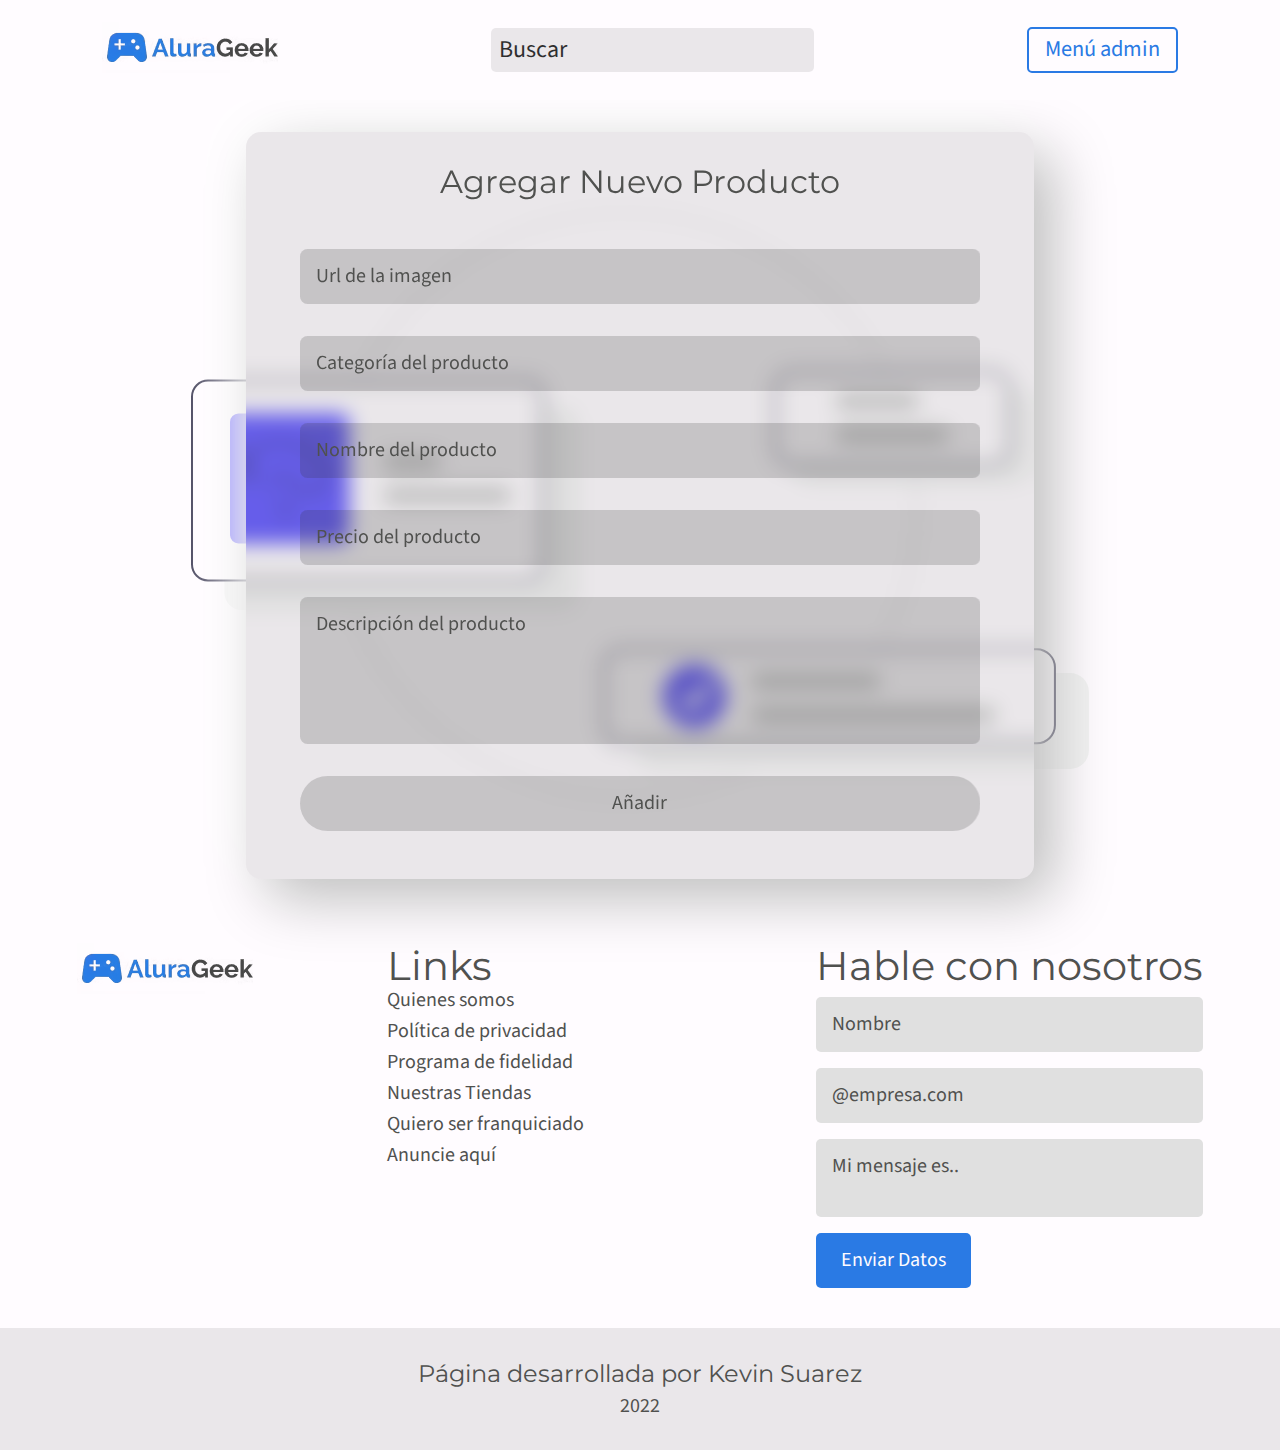
==== formulario-nuevo-producto/index.html @ fd9c4d5e "Add formulario agregar producto" ====
<!DOCTYPE html>
<html lang="es">

<head>
    <meta charset="UTF-8">
    <meta http-equiv="X-UA-Compatible" content="IE=edge">
    <meta name="viewport" content="width=device-width, initial-scale=1.0">
    <title>Alura Geek Store</title>
    <link rel="stylesheet" href="https://cdnjs.cloudflare.com/ajax/libs/font-awesome/6.2.0/css/all.min.css"
        integrity="sha512-xh6O/CkQoPOWDdYTDqeRdPCVd1SpvCA9XXcUnZS2FmJNp1coAFzvtCN9BmamE+4aHK8yyUHUSCcJHgXloTyT2A=="
        crossorigin="anonymous" referrerpolicy="no-referrer" />
    <link rel="stylesheet" href="../css/reset.css">
    <link rel="stylesheet" href="../css/normalize.css">
    <link rel="stylesheet" href="../css/root.css">
    <link rel="stylesheet" href="../css/nav__bar.css">
    <link rel="stylesheet" href="../css/footer.css">
    <link rel="stylesheet" href="../css/formulario__productos.css">
</head>

<body>
    <nav>
        <div class="barra__navegacion">
            <div class="logo">
                <a href="/"><img src="../recursos/logo/Alurageek__logo.avif" alt="Logo Alura Geek"></a>
            </div>

            <div class="espacioinput">
                <input type="text" placeholder="Buscar">
                <button type="submit" class="btn fa-solid fa-magnifying-glass"></button>
            </div>


            <div class="login">
                <a href="../login/" class="btn__login">
                    <p>Login</p>
                </a>
                <a href="../productos/" class="btn__admin">
                    <p>Menú admin</p>
                </a>
            </div>


            <div class="busqueda__movil">
                <button class="fa-solid fa-magnifying-glass"></button>
            </div>
        </div>
    </nav>

    <div class="separador">
    
    </div>

    <main>
        <div class="container">
            <div class="panel">
                <div class="header">

                        <div class="titulo">
                            <h2>Agregar nuevo producto</h2>
                        </div>

                </div>

                <div class="formulario__contenido">

                    <div class="formulario__contenido__imagenupload">
                        <div class="campo__imagen">

                        </div>
                    </div>

                    <form class="formulario" method="post">

                        <input type="url" name="product__img__url" placeholder="Url de la imagen" required>

                        <input type="text" name="product__categoria" placeholder="Categoría del producto" required>

                        <input type="text" name="product__nombre" placeholder="Nombre del producto" required>

                        <input type="number" name="product__precio" placeholder="Precio del producto" required>

                        <textarea name="product__descripcion" placeholder="Descripción del producto" cols="50" rows="5" minlength="10"
                            maxlength="500" spellcheck required></textarea>

                        <input type="submit" value="Añadir">

                    </form>
                </div>

            </div>
        </div>
    </main>






    <div class="container">
        <div class="footer">
    
    
            <div class="acordeon">
                <div class="logo">
                    <a href="../"><img src="../recursos/logo/Alurageek__logo.avif" alt="logo Alura Geek"></a>
                </div>
    
                <div class="info">
                    <div class="links">
                        <h2>Links</h2>
                        <p><a href="#">Quienes somos</a></p>
                        <p><a href="#">Política de privacidad</a></p>
                        <p><a href="#">Programa de fidelidad</a></p>
                        <p><a href="#">Nuestras Tiendas</a></p>
                        <p><a href="#">Quiero ser franquiciado</a></p>
                        <p><a href="#">Anuncie aquí</a></p>
                    </div>
                </div>
            </div>
    
    
            <div class="newsletter">
                <h2>Hable con nosotros</h2>
    
                <form>
                    <input type="text" id="nombre" name="nombre" placeholder="Nombre" required>
    
                    <input type="email" id="email" name="email" placeholder="@empresa.com" required>
    
                    <textarea id="mensaje" name="mensaje" placeholder="Mi mensaje es.."></textarea>
    
                    <input type="submit" value="Enviar Datos">
                </form>
            </div>
    
    
    
        </div>
    </div>
    
    <footer>
        <div class="container">
            <div class="derechos">
                <h2>Página desarrollada por Kevin Suarez</h2>
                <p><i class="fa-regular fa-copyright"></i> 2022</p>
            </div>
        </div>
    </footer>

</body>

</html>
---- css/root.css ----
@import url('https://fonts.googleapis.com/css2?family=Montserrat:wght@400;900&family=Source+Sans+Pro:wght@400;900&display=swap');

:root{
    --blanco : #FFFCFF;
    --gris : #50514F;
    --gris__opaco : hsla(0, 0%, 20%, 0.103);
    --azul: #2A7AE4;
    --azul__opaco: hsla(214, 78%, 53%, 0.767);
    --rojo: #F03A47;

    --montserrat: 'Montserrat', sans-serif;
    --sans__pro: 'Source Sans Pro', sans-serif;
}

/* width */
::-webkit-scrollbar {
  width: 10px;
}

/* Track */
::-webkit-scrollbar-track {
  box-shadow: inset 0 0 5px var(--gris);
}

/* Handle */
::-webkit-scrollbar-thumb {
  background: var(--azul__opaco);
    transition: .5s;
}

::-webkit-scrollbar-thumb:hover{
    background-color: var(--azul);
    transition: .5s ease-in-out;
}

html{
    scroll-behavior: smooth;
}

body{
    background-color: var(--blanco);
    font-family: var(--sans__pro);
    font-size: 1.25rem;
    color: var(--gris);
}

h1{
    font-family: var(--montserrat);
    font-size: 3.5rem;
}

h2{
    font-size: 2.5rem;
    font-family: var(--montserrat);
}

.container{
    padding: 2rem 6%;
}

.separador{
    width: 100%;
    height: 100px;
}



@media screen and (max-width: 768px) {
    h1{
    font-size: 2.5rem;
}

h2{
    font-size: 1.5rem;
}
}

@media screen and (max-width: 450px) {
    .container{
        padding: 1rem 4%;
    }

    h1{
        font-size: 2rem;
    }

    h2{
        font-size: 1.3rem;
    }
}
---- css/nav__bar.css ----
nav{
    background-color: var(--blanco);
    display: flex;
    flex-direction: row;
    position: fixed;
    top: 0; left: 0; right: 0;
    z-index: 999;
}

.barra__navegacion .logo{
    transition: .5s;
}

.barra__navegacion .logo:hover{
    transform: scale(1.12);
    transition: .5s ease-in-out;
}

.busqueda__movil{
    display: none;
}

.barra__navegacion{
    display: flex;
    height: 100px;
    width: 100%;
    padding: 0 8%;
    justify-content: space-between;
    align-items: center;
    margin: auto;
}

.barra__navegacion .logo{
    float: left;
}

.espacioinput{
    display: flex;
    width: 30%;
    background-color: var(--gris__opaco);
    justify-content: space-between;
    padding: .5rem;
    border-radius: 5px;
}

.barra__navegacion .login{
    width: fit-content;
    
}

.barra__navegacion .login p{
    border: solid 2.5px var(--azul);
    text-align: center;
    padding-top: .5rem; padding-bottom: .5rem;
    font-size: 1.4rem;
    color: var(--azul);
    transition: .5s;
    padding-left: 1rem; padding-right: 1rem;
    border-radius: 5px;
}

.barra__navegacion .login p:hover{
    background-color: var(--azul);
    color: var(--blanco);
    transition: all .5s linear;
    opacity: .8;
}

.barra__navegacion .login p:active{
    opacity: .6;
}

.espacioinput input[type="text"]{
    opacity: .8;
    width: 100%;
    color: black;
    font-size: 1.5rem;
}

.espacioinput button[type="submit"]{
    padding: 0 .5rem 0 .5rem;
    cursor: pointer;    
}

.espacioinput button[type="submit"]:hover{
    color: var(--azul);
    opacity: .8;
}

.login .btn__admin{
    display: none;
}


/*Tablet query*/

@media screen and (max-width:768px) {
    .barra__navegacion .logo img{
        width: 120px;
    }

    .espacioinput{
    width: 50%;
    padding: 1rem;
    border-radius: 45px;
}

    .barra__navegacion .login{
    width: 20%;
}


    .barra__navegacion .login p{
    padding-top: 1rem; padding-bottom: 1rem;
    font-size: 1.5rem;
    color: var(--azul);
    transition: .5s;
    }
    
}

@media screen and (max-width:450px) {
    .barra__navegacion .logo img{
        width: 120px;
    }

    .espacioinput{
    display: none;
}

    .barra__navegacion .login{
    width: 35%;
}


    .barra__navegacion .login p{
    padding-top: 1rem; padding-bottom: 1rem;
    font-size: 1.2rem;
    color: var(--azul);
    transition: .5s;
    }

    .busqueda__movil{
        display: block;
    }

    
}
---- css/footer.css ----
.footer{
    width: 100%;
    display: flex;
    flex-direction: row;
    justify-content: space-between;
    margin: auto;
}

.footer .info p{
    margin-bottom: .5rem;
}


.footer .acordeon{
    margin-left: 0; margin-right: auto;
    display: flex;
    width: 45%;
    justify-content: space-between;
    float: left;
}

.footer .newsletter form{
    display: flex;
    flex-direction: column;
}

.footer .newsletter form input[type="text"]{
    padding: 1rem;
    border-radius: 5px;
    color: var(--gris);
    margin: .5rem 0;
    border-radius: 5px;
background: #e0e0e0;

}

.footer .newsletter form input[type="email"]{
    padding: 1rem;
    border-radius: 5px;
    color: var(--gris);
    margin: .5rem 0;
    border-radius: 5px;
background: #e0e0e0;

}

.footer .newsletter form textarea{
    padding: 1rem;
    border-radius: 5px;
    color: var(--gris);
    margin: .5rem 0;

    border-radius: 5px;
background: #e0e0e0;

}

.footer .newsletter form input[type="submit"]{
    padding: 1rem;
    border-radius: 5px;
    color: var(--blanco);
    width: 40%;
    text-align: center;
    cursor: pointer;
    margin: .5rem 0;
    border-radius: 5px;
background: var(--azul);


}

footer{
    display: block;
    background-color: var(--gris__opaco);
    
}

footer h2{
    text-align: center;
    font-size: 1.5rem;
    margin-bottom: .5rem;
}

footer p{
    text-align: center;
}


@media screen and (max-width:768px) {
    .footer .info {
        display: flex;
        flex-direction: column;
    }

    .footer .acordeon{
    display: flex;
    flex-direction: column;
    width: 60%;
    justify-content: flex-start;
    margin-top: 0;
}
    
}

@media screen and (max-width:500px) {


    .footer .links{
        width: 100%;
    }

    .footer{
        display: flex;
        flex-direction: column;
    }

    .footer .logo{
        padding-bottom: 1rem;
    }

    .footer .links{
        padding-bottom: 1rem;
        margin-left: 2rem; margin-right: auto;
    }

    .footer .links h2{
        font-weight: bold;
        padding-bottom: .5rem;
    }

    .footer .newsletter form input[type="submit"]{
    width: 100%;
}

    
}
---- css/formulario__productos.css ----
.login .btn__admin{
    display: flex;
}

.login .btn__login{
    display: none;
}

main .container{
    display: flex;
    flex-direction: column;
    width: 100%;
    height: auto;
    background: url(../recursos/banner/banner__formulario__productos.svg) no-repeat;
    background-position: center;
}

.container .panel{
    width: 70%;
    display: flex;
    margin: auto;
    padding: 2rem 1rem;
    flex-direction: column;
    justify-content: center;
    align-items: center;
    background-color: var(--gris__opaco);
    backdrop-filter: blur(10px);
    border-radius: 15px;
    box-shadow:  20px 20px 60px #bebebe,
    -20px -20px 60px #ffffff;
}


.container .panel .header .titulo h2{
    font-size: 2rem;
    text-transform: capitalize;
    margin-bottom: 2rem;
}

.formulario__contenido{
    display: flex;
    width: 100%;
    flex-direction: column;
}

.formulario__contenido .formulario{
    display: flex;
    flex-direction: column;
    width: 90%;
    margin: auto;
}

.formulario__contenido .formulario input{
    background-color: var(--gris__opaco);
    margin: 1rem 0;
    padding: 1rem;
    border-radius: 7.5px;
    backdrop-filter: blur(15px);
}

.formulario__contenido .formulario textarea{
    background-color: var(--gris__opaco);
    margin: 1rem 0;
    padding: 1rem;
    border-radius: 7.5px;
    backdrop-filter: blur(15px);
}

.formulario__contenido .formulario input[type="submit"]{
    background-color: var(--gris__opaco);
    margin: 1rem 0;
    padding: 1rem;
    border-radius: 45px;
    backdrop-filter: blur(15px);
    text-align: center;
    cursor: pointer;
    transition: .5s ease-in-out;
}

.formulario__contenido .formulario input[type="submit"]:hover{
    background-color: var(--gris);
    transition: .5s ease-in-out;
    color: var(--blanco);
}

@media screen and (max-width:800px) {
    .container .panel{
    width: 80%;
    padding: 2rem 1rem;
}

.barra__navegacion .login p{
    font-size: 1.2rem;
    padding: .5rem;
}

.container .panel{
    width: 100%;
    padding: 2rem 1rem;
}
}
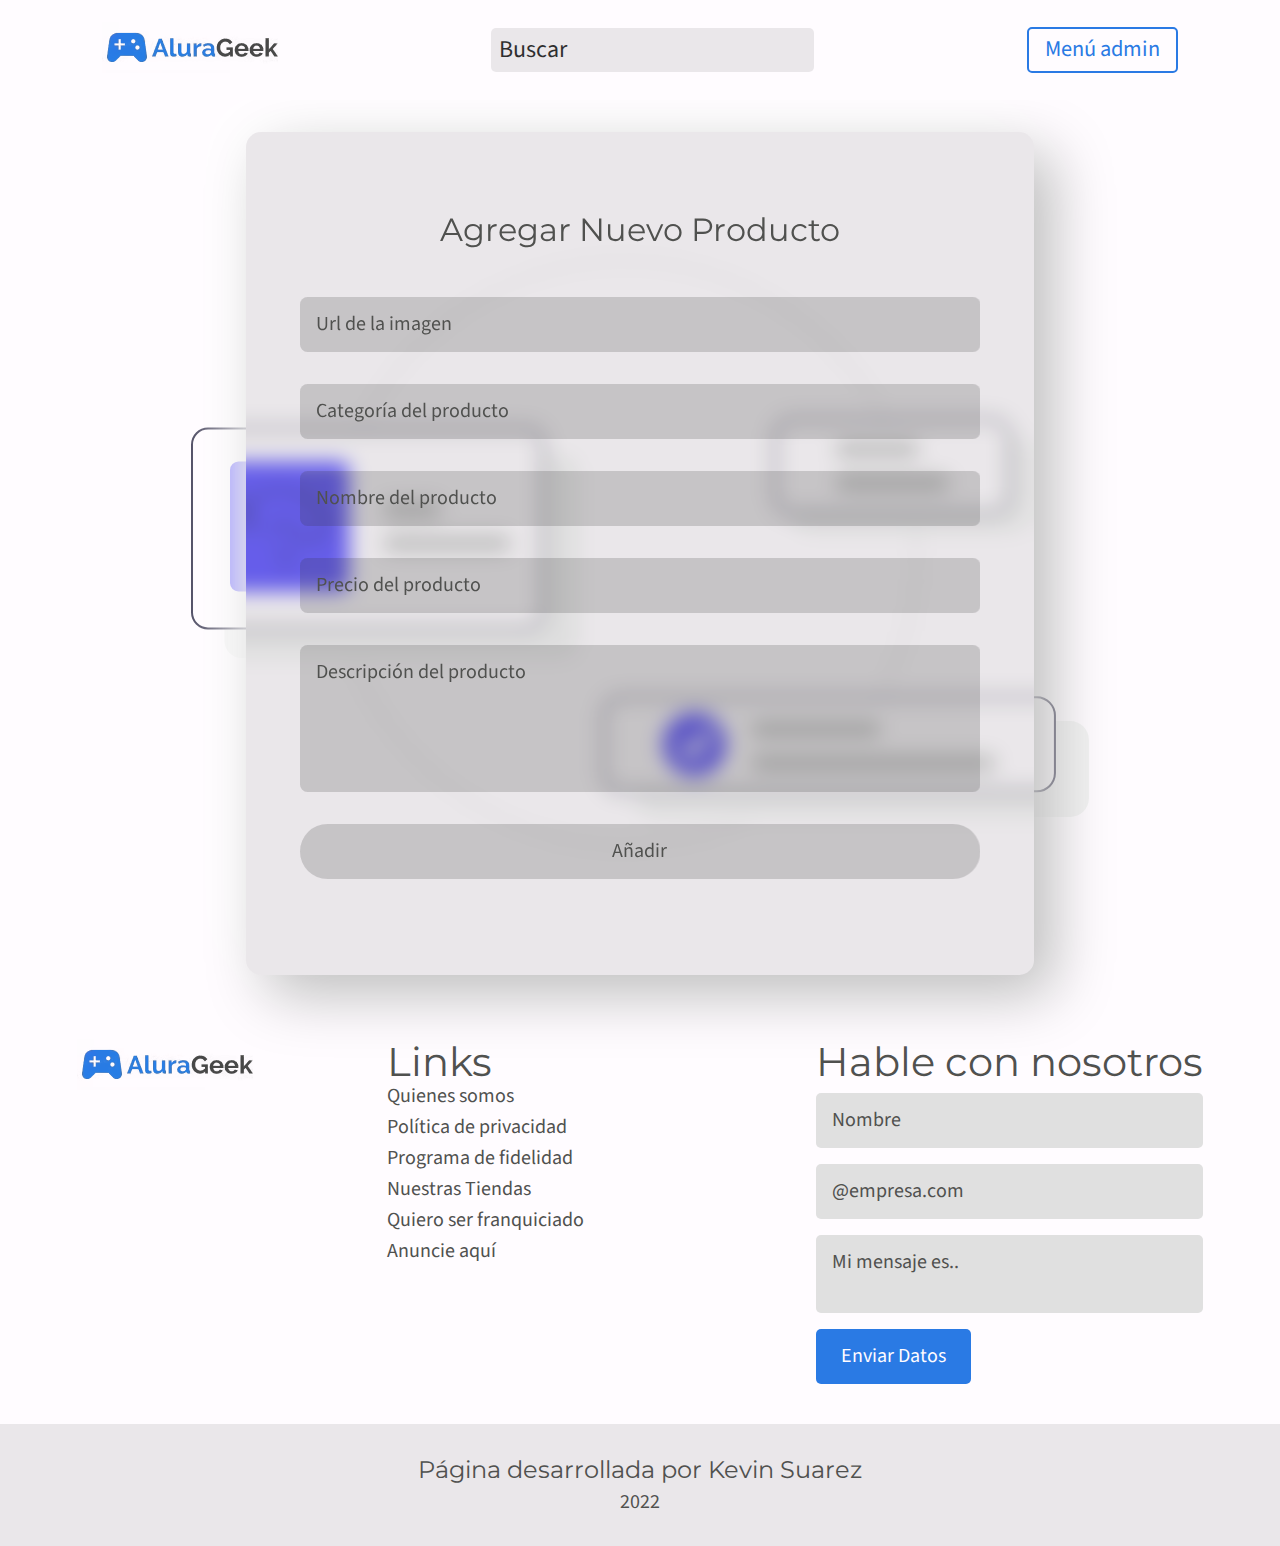
==== commit 745d7496: "error link raro" ====
--- a/formulario-nuevo-producto/index.html
+++ b/formulario-nuevo-producto/index.html
@@ -1,152 +1,152 @@
-<!DOCTYPE html>
-<html lang="es">
-
-<head>
-    <meta charset="UTF-8">
-    <meta http-equiv="X-UA-Compatible" content="IE=edge">
-    <meta name="viewport" content="width=device-width, initial-scale=1.0">
-    <title>Alura Geek Store</title>
-    <link rel="stylesheet" href="https://cdnjs.cloudflare.com/ajax/libs/font-awesome/6.2.0/css/all.min.css"
-        integrity="sha512-xh6O/CkQoPOWDdYTDqeRdPCVd1SpvCA9XXcUnZS2FmJNp1coAFzvtCN9BmamE+4aHK8yyUHUSCcJHgXloTyT2A=="
-        crossorigin="anonymous" referrerpolicy="no-referrer" />
-    <link rel="stylesheet" href="../css/reset.css">
-    <link rel="stylesheet" href="../css/normalize.css">
-    <link rel="stylesheet" href="../css/root.css">
-    <link rel="stylesheet" href="../css/nav__bar.css">
-    <link rel="stylesheet" href="../css/footer.css">
-    <link rel="stylesheet" href="../css/formulario__productos.css">
-</head>
-
-<body>
-    <nav>
-        <div class="barra__navegacion">
-            <div class="logo">
-                <a href="/"><img src="../recursos/logo/Alurageek__logo.avif" alt="Logo Alura Geek"></a>
-            </div>
-
-            <div class="espacioinput">
-                <input type="text" placeholder="Buscar">
-                <button type="submit" class="btn fa-solid fa-magnifying-glass"></button>
-            </div>
-
-
-            <div class="login">
-                <a href="../login/" class="btn__login">
-                    <p>Login</p>
-                </a>
-                <a href="../productos/" class="btn__admin">
-                    <p>Menú admin</p>
-                </a>
-            </div>
-
-
-            <div class="busqueda__movil">
-                <button class="fa-solid fa-magnifying-glass"></button>
-            </div>
-        </div>
-    </nav>
-
-    <div class="separador">
-    
-    </div>
-
-    <main>
-        <div class="container">
-            <div class="panel">
-                <div class="header">
-
-                        <div class="titulo">
-                            <h2>Agregar nuevo producto</h2>
-                        </div>
-
-                </div>
-
-                <div class="formulario__contenido">
-
-                    <div class="formulario__contenido__imagenupload">
-                        <div class="campo__imagen">
-
-                        </div>
-                    </div>
-
-                    <form class="formulario" method="post">
-
-                        <input type="url" name="product__img__url" placeholder="Url de la imagen" required>
-
-                        <input type="text" name="product__categoria" placeholder="Categoría del producto" required>
-
-                        <input type="text" name="product__nombre" placeholder="Nombre del producto" required>
-
-                        <input type="number" name="product__precio" placeholder="Precio del producto" required>
-
-                        <textarea name="product__descripcion" placeholder="Descripción del producto" cols="50" rows="5" minlength="10"
-                            maxlength="500" spellcheck required></textarea>
-
-                        <input type="submit" value="Añadir">
-
-                    </form>
-                </div>
-
-            </div>
-        </div>
-    </main>
-
-
-
-
-
-
-    <div class="container">
-        <div class="footer">
-    
-    
-            <div class="acordeon">
-                <div class="logo">
-                    <a href="../"><img src="../recursos/logo/Alurageek__logo.avif" alt="logo Alura Geek"></a>
-                </div>
-    
-                <div class="info">
-                    <div class="links">
-                        <h2>Links</h2>
-                        <p><a href="#">Quienes somos</a></p>
-                        <p><a href="#">Política de privacidad</a></p>
-                        <p><a href="#">Programa de fidelidad</a></p>
-                        <p><a href="#">Nuestras Tiendas</a></p>
-                        <p><a href="#">Quiero ser franquiciado</a></p>
-                        <p><a href="#">Anuncie aquí</a></p>
-                    </div>
-                </div>
-            </div>
-    
-    
-            <div class="newsletter">
-                <h2>Hable con nosotros</h2>
-    
-                <form>
-                    <input type="text" id="nombre" name="nombre" placeholder="Nombre" required>
-    
-                    <input type="email" id="email" name="email" placeholder="@empresa.com" required>
-    
-                    <textarea id="mensaje" name="mensaje" placeholder="Mi mensaje es.."></textarea>
-    
-                    <input type="submit" value="Enviar Datos">
-                </form>
-            </div>
-    
-    
-    
-        </div>
-    </div>
-    
-    <footer>
-        <div class="container">
-            <div class="derechos">
-                <h2>Página desarrollada por Kevin Suarez</h2>
-                <p><i class="fa-regular fa-copyright"></i> 2022</p>
-            </div>
-        </div>
-    </footer>
-
-</body>
-
+<!DOCTYPE html>
+<html lang="es">
+
+<head>
+    <meta charset="UTF-8">
+    <meta http-equiv="X-UA-Compatible" content="IE=edge">
+    <meta name="viewport" content="width=device-width, initial-scale=1.0">
+    <title>Alura Geek Store</title>
+    <link rel="stylesheet" href="https://cdnjs.cloudflare.com/ajax/libs/font-awesome/6.2.0/css/all.min.css"
+        integrity="sha512-xh6O/CkQoPOWDdYTDqeRdPCVd1SpvCA9XXcUnZS2FmJNp1coAFzvtCN9BmamE+4aHK8yyUHUSCcJHgXloTyT2A=="
+        crossorigin="anonymous" referrerpolicy="no-referrer" />
+    <link rel="stylesheet" href="../css/reset.css">
+    <link rel="stylesheet" href="../css/normalize.css">
+    <link rel="stylesheet" href="../css/root.css">
+    <link rel="stylesheet" href="../css/nav__bar.css">
+    <link rel="stylesheet" href="../css/footer.css">
+    <link rel="stylesheet" href="../css/formulario__productos.css">
+</head>
+
+<body>
+    <nav>
+        <div class="barra__navegacion">
+            <div class="logo">
+                <a href="/"><img src="../recursos/logo/Alurageek__logo.avif" alt="Logo Alura Geek"></a>
+            </div>
+
+            <div class="espacioinput">
+                <input type="text" placeholder="Buscar">
+                <button type="submit" class="btn fa-solid fa-magnifying-glass"></button>
+            </div>
+
+
+            <div class="login">
+                <a href="../login/" class="btn__login">
+                    <p>Login</p>
+                </a>
+                <a href="../productos/" class="btn__admin">
+                    <p>Menú admin</p>
+                </a>
+            </div>
+
+
+            <div class="busqueda__movil">
+                <button class="fa-solid fa-magnifying-glass"></button>
+            </div>
+        </div>
+    </nav>
+
+    <div class="separador">
+    
+    </div>
+
+    <main>
+        <div class="container">
+            <div class="panel">
+                <div class="header">
+
+                        <div class="titulo">
+                            <h2>Agregar nuevo producto</h2>
+                        </div>
+
+                </div>
+
+                <div class="formulario__contenido">
+
+                    <div class="formulario__contenido__imagenupload">
+                        <div class="campo__imagen">
+
+                        </div>
+                    </div>
+
+                    <form class="formulario" method="post">
+
+                        <input type="url" name="product__img__url" placeholder="Url de la imagen" required>
+
+                        <input type="text" name="product__categoria" placeholder="Categoría del producto" required>
+
+                        <input type="text" name="product__nombre" placeholder="Nombre del producto" required>
+
+                        <input type="number" name="product__precio" placeholder="Precio del producto" required>
+
+                        <textarea name="product__descripcion" placeholder="Descripción del producto" cols="50" rows="5" minlength="10"
+                            maxlength="500" spellcheck required></textarea>
+
+                        <input type="submit" value="Añadir">
+
+                    </form>
+                </div>
+
+            </div>
+        </div>
+    </main>
+
+
+
+
+
+
+    <div class="container">
+        <div class="footer">
+    
+    
+            <div class="acordeon">
+                <div class="logo">
+                    <a href="../"><img src="../recursos/logo/Alurageek__logo.avif" alt="logo Alura Geek"></a>
+                </div>
+    
+                <div class="info">
+                    <div class="links">
+                        <h2>Links</h2>
+                        <p><a href="#">Quienes somos</a></p>
+                        <p><a href="#">Política de privacidad</a></p>
+                        <p><a href="#">Programa de fidelidad</a></p>
+                        <p><a href="#">Nuestras Tiendas</a></p>
+                        <p><a href="#">Quiero ser franquiciado</a></p>
+                        <p><a href="#">Anuncie aquí</a></p>
+                    </div>
+                </div>
+            </div>
+    
+    
+            <div class="newsletter">
+                <h2>Hable con nosotros</h2>
+    
+                <form>
+                    <input type="text" id="nombre" name="nombre" placeholder="Nombre" required>
+    
+                    <input type="email" id="email" name="email" placeholder="@empresa.com" required>
+    
+                    <textarea id="mensaje" name="mensaje" placeholder="Mi mensaje es.."></textarea>
+    
+                    <input type="submit" value="Enviar Datos">
+                </form>
+            </div>
+    
+    
+    
+        </div>
+    </div>
+    
+    <footer>
+        <div class="container">
+            <div class="derechos">
+                <h2>Página desarrollada por Kevin Suarez</h2>
+                <p><i class="fa-regular fa-copyright"></i> 2022</p>
+            </div>
+        </div>
+    </footer>
+
+</body>
+
 </html>--- a/css/root.css
+++ b/css/root.css
@@ -1,90 +1,90 @@
-@import url('https://fonts.googleapis.com/css2?family=Montserrat:wght@400;900&family=Source+Sans+Pro:wght@400;900&display=swap');
-
-:root{
-    --blanco : #FFFCFF;
-    --gris : #50514F;
-    --gris__opaco : hsla(0, 0%, 20%, 0.103);
-    --azul: #2A7AE4;
-    --azul__opaco: hsla(214, 78%, 53%, 0.767);
-    --rojo: #F03A47;
-
-    --montserrat: 'Montserrat', sans-serif;
-    --sans__pro: 'Source Sans Pro', sans-serif;
-}
-
-/* width */
-::-webkit-scrollbar {
-  width: 10px;
-}
-
-/* Track */
-::-webkit-scrollbar-track {
-  box-shadow: inset 0 0 5px var(--gris);
-}
-
-/* Handle */
-::-webkit-scrollbar-thumb {
-  background: var(--azul__opaco);
-    transition: .5s;
-}
-
-::-webkit-scrollbar-thumb:hover{
-    background-color: var(--azul);
-    transition: .5s ease-in-out;
-}
-
-html{
-    scroll-behavior: smooth;
-}
-
-body{
-    background-color: var(--blanco);
-    font-family: var(--sans__pro);
-    font-size: 1.25rem;
-    color: var(--gris);
-}
-
-h1{
-    font-family: var(--montserrat);
-    font-size: 3.5rem;
-}
-
-h2{
-    font-size: 2.5rem;
-    font-family: var(--montserrat);
-}
-
-.container{
-    padding: 2rem 6%;
-}
-
-.separador{
-    width: 100%;
-    height: 100px;
-}
-
-
-
-@media screen and (max-width: 768px) {
-    h1{
-    font-size: 2.5rem;
-}
-
-h2{
-    font-size: 1.5rem;
-}
-}
-
-@media screen and (max-width: 450px) {
-    .container{
-        padding: 1rem 4%;
-    }
-
-    h1{
-        font-size: 2rem;
-    }
-
-    h2{
-        font-size: 1.3rem;
-    }
+@import url('https://fonts.googleapis.com/css2?family=Montserrat:wght@400;900&family=Source+Sans+Pro:wght@400;900&display=swap');
+
+:root{
+    --blanco : #FFFCFF;
+    --gris : #50514F;
+    --gris__opaco : hsla(0, 0%, 20%, 0.103);
+    --azul: #2A7AE4;
+    --azul__opaco: hsla(214, 78%, 53%, 0.767);
+    --rojo: #F03A47;
+
+    --montserrat: 'Montserrat', sans-serif;
+    --sans__pro: 'Source Sans Pro', sans-serif;
+}
+
+/* width */
+::-webkit-scrollbar {
+  width: 10px;
+}
+
+/* Track */
+::-webkit-scrollbar-track {
+  box-shadow: inset 0 0 5px var(--gris);
+}
+
+/* Handle */
+::-webkit-scrollbar-thumb {
+  background: var(--azul__opaco);
+    transition: .5s;
+}
+
+::-webkit-scrollbar-thumb:hover{
+    background-color: var(--azul);
+    transition: .5s ease-in-out;
+}
+
+html{
+    scroll-behavior: smooth;
+}
+
+body{
+    background-color: var(--blanco);
+    font-family: var(--sans__pro);
+    font-size: 1.25rem;
+    color: var(--gris);
+}
+
+h1{
+    font-family: var(--montserrat);
+    font-size: 3.5rem;
+}
+
+h2{
+    font-size: 2.5rem;
+    font-family: var(--montserrat);
+}
+
+.container{
+    padding: 2rem 6%;
+}
+
+.separador{
+    width: 100%;
+    height: 100px;
+}
+
+
+
+@media screen and (max-width: 768px) {
+    h1{
+    font-size: 2.5rem;
+}
+
+h2{
+    font-size: 1.5rem;
+}
+}
+
+@media screen and (max-width: 450px) {
+    .container{
+        padding: 1rem 4%;
+    }
+
+    h1{
+        font-size: 2rem;
+    }
+
+    h2{
+        font-size: 1.3rem;
+    }
 }--- a/css/nav__bar.css
+++ b/css/nav__bar.css
@@ -1,148 +1,148 @@
-nav{
-    background-color: var(--blanco);
-    display: flex;
-    flex-direction: row;
-    position: fixed;
-    top: 0; left: 0; right: 0;
-    z-index: 999;
-}
-
-.barra__navegacion .logo{
-    transition: .5s;
-}
-
-.barra__navegacion .logo:hover{
-    transform: scale(1.12);
-    transition: .5s ease-in-out;
-}
-
-.busqueda__movil{
-    display: none;
-}
-
-.barra__navegacion{
-    display: flex;
-    height: 100px;
-    width: 100%;
-    padding: 0 8%;
-    justify-content: space-between;
-    align-items: center;
-    margin: auto;
-}
-
-.barra__navegacion .logo{
-    float: left;
-}
-
-.espacioinput{
-    display: flex;
-    width: 30%;
-    background-color: var(--gris__opaco);
-    justify-content: space-between;
-    padding: .5rem;
-    border-radius: 5px;
-}
-
-.barra__navegacion .login{
-    width: fit-content;
-    
-}
-
-.barra__navegacion .login p{
-    border: solid 2.5px var(--azul);
-    text-align: center;
-    padding-top: .5rem; padding-bottom: .5rem;
-    font-size: 1.4rem;
-    color: var(--azul);
-    transition: .5s;
-    padding-left: 1rem; padding-right: 1rem;
-    border-radius: 5px;
-}
-
-.barra__navegacion .login p:hover{
-    background-color: var(--azul);
-    color: var(--blanco);
-    transition: all .5s linear;
-    opacity: .8;
-}
-
-.barra__navegacion .login p:active{
-    opacity: .6;
-}
-
-.espacioinput input[type="text"]{
-    opacity: .8;
-    width: 100%;
-    color: black;
-    font-size: 1.5rem;
-}
-
-.espacioinput button[type="submit"]{
-    padding: 0 .5rem 0 .5rem;
-    cursor: pointer;    
-}
-
-.espacioinput button[type="submit"]:hover{
-    color: var(--azul);
-    opacity: .8;
-}
-
-.login .btn__admin{
-    display: none;
-}
-
-
-/*Tablet query*/
-
-@media screen and (max-width:768px) {
-    .barra__navegacion .logo img{
-        width: 120px;
-    }
-
-    .espacioinput{
-    width: 50%;
-    padding: 1rem;
-    border-radius: 45px;
-}
-
-    .barra__navegacion .login{
-    width: 20%;
-}
-
-
-    .barra__navegacion .login p{
-    padding-top: 1rem; padding-bottom: 1rem;
-    font-size: 1.5rem;
-    color: var(--azul);
-    transition: .5s;
-    }
-    
-}
-
-@media screen and (max-width:450px) {
-    .barra__navegacion .logo img{
-        width: 120px;
-    }
-
-    .espacioinput{
-    display: none;
-}
-
-    .barra__navegacion .login{
-    width: 35%;
-}
-
-
-    .barra__navegacion .login p{
-    padding-top: 1rem; padding-bottom: 1rem;
-    font-size: 1.2rem;
-    color: var(--azul);
-    transition: .5s;
-    }
-
-    .busqueda__movil{
-        display: block;
-    }
-
-    
+nav{
+    background-color: var(--blanco);
+    display: flex;
+    flex-direction: row;
+    position: fixed;
+    top: 0; left: 0; right: 0;
+    z-index: 999;
+}
+
+.barra__navegacion .logo{
+    transition: .5s;
+}
+
+.barra__navegacion .logo:hover{
+    transform: scale(1.12);
+    transition: .5s ease-in-out;
+}
+
+.busqueda__movil{
+    display: none;
+}
+
+.barra__navegacion{
+    display: flex;
+    height: 100px;
+    width: 100%;
+    padding: 0 8%;
+    justify-content: space-between;
+    align-items: center;
+    margin: auto;
+}
+
+.barra__navegacion .logo{
+    float: left;
+}
+
+.espacioinput{
+    display: flex;
+    width: 30%;
+    background-color: var(--gris__opaco);
+    justify-content: space-between;
+    padding: .5rem;
+    border-radius: 5px;
+}
+
+.barra__navegacion .login{
+    width: fit-content;
+    
+}
+
+.barra__navegacion .login p{
+    border: solid 2.5px var(--azul);
+    text-align: center;
+    padding-top: .5rem; padding-bottom: .5rem;
+    font-size: 1.4rem;
+    color: var(--azul);
+    transition: .5s;
+    padding-left: 1rem; padding-right: 1rem;
+    border-radius: 5px;
+}
+
+.barra__navegacion .login p:hover{
+    background-color: var(--azul);
+    color: var(--blanco);
+    transition: all .5s linear;
+    opacity: .8;
+}
+
+.barra__navegacion .login p:active{
+    opacity: .6;
+}
+
+.espacioinput input[type="text"]{
+    opacity: .8;
+    width: 100%;
+    color: black;
+    font-size: 1.5rem;
+}
+
+.espacioinput button[type="submit"]{
+    padding: 0 .5rem 0 .5rem;
+    cursor: pointer;    
+}
+
+.espacioinput button[type="submit"]:hover{
+    color: var(--azul);
+    opacity: .8;
+}
+
+.login .btn__admin{
+    display: none;
+}
+
+
+/*Tablet query*/
+
+@media screen and (max-width:768px) {
+    .barra__navegacion .logo img{
+        width: 120px;
+    }
+
+    .espacioinput{
+    width: 50%;
+    padding: 1rem;
+    border-radius: 45px;
+}
+
+    .barra__navegacion .login{
+    width: 20%;
+}
+
+
+    .barra__navegacion .login p{
+    padding-top: 1rem; padding-bottom: 1rem;
+    font-size: 1.5rem;
+    color: var(--azul);
+    transition: .5s;
+    }
+    
+}
+
+@media screen and (max-width:450px) {
+    .barra__navegacion .logo img{
+        width: 120px;
+    }
+
+    .espacioinput{
+    display: none;
+}
+
+    .barra__navegacion .login{
+    width: 35%;
+}
+
+
+    .barra__navegacion .login p{
+    padding-top: 1rem; padding-bottom: 1rem;
+    font-size: 1.2rem;
+    color: var(--azul);
+    transition: .5s;
+    }
+
+    .busqueda__movil{
+        display: block;
+    }
+
+    
 }--- a/css/footer.css
+++ b/css/footer.css
@@ -1,136 +1,136 @@
-.footer{
-    width: 100%;
-    display: flex;
-    flex-direction: row;
-    justify-content: space-between;
-    margin: auto;
-}
-
-.footer .info p{
-    margin-bottom: .5rem;
-}
-
-
-.footer .acordeon{
-    margin-left: 0; margin-right: auto;
-    display: flex;
-    width: 45%;
-    justify-content: space-between;
-    float: left;
-}
-
-.footer .newsletter form{
-    display: flex;
-    flex-direction: column;
-}
-
-.footer .newsletter form input[type="text"]{
-    padding: 1rem;
-    border-radius: 5px;
-    color: var(--gris);
-    margin: .5rem 0;
-    border-radius: 5px;
-background: #e0e0e0;
-
-}
-
-.footer .newsletter form input[type="email"]{
-    padding: 1rem;
-    border-radius: 5px;
-    color: var(--gris);
-    margin: .5rem 0;
-    border-radius: 5px;
-background: #e0e0e0;
-
-}
-
-.footer .newsletter form textarea{
-    padding: 1rem;
-    border-radius: 5px;
-    color: var(--gris);
-    margin: .5rem 0;
-
-    border-radius: 5px;
-background: #e0e0e0;
-
-}
-
-.footer .newsletter form input[type="submit"]{
-    padding: 1rem;
-    border-radius: 5px;
-    color: var(--blanco);
-    width: 40%;
-    text-align: center;
-    cursor: pointer;
-    margin: .5rem 0;
-    border-radius: 5px;
-background: var(--azul);
-
-
-}
-
-footer{
-    display: block;
-    background-color: var(--gris__opaco);
-    
-}
-
-footer h2{
-    text-align: center;
-    font-size: 1.5rem;
-    margin-bottom: .5rem;
-}
-
-footer p{
-    text-align: center;
-}
-
-
-@media screen and (max-width:768px) {
-    .footer .info {
-        display: flex;
-        flex-direction: column;
-    }
-
-    .footer .acordeon{
-    display: flex;
-    flex-direction: column;
-    width: 60%;
-    justify-content: flex-start;
-    margin-top: 0;
-}
-    
-}
-
-@media screen and (max-width:500px) {
-
-
-    .footer .links{
-        width: 100%;
-    }
-
-    .footer{
-        display: flex;
-        flex-direction: column;
-    }
-
-    .footer .logo{
-        padding-bottom: 1rem;
-    }
-
-    .footer .links{
-        padding-bottom: 1rem;
-        margin-left: 2rem; margin-right: auto;
-    }
-
-    .footer .links h2{
-        font-weight: bold;
-        padding-bottom: .5rem;
-    }
-
-    .footer .newsletter form input[type="submit"]{
-    width: 100%;
-}
-
-    
-}
+.footer{
+    width: 100%;
+    display: flex;
+    flex-direction: row;
+    justify-content: space-between;
+    margin: auto;
+}
+
+.footer .info p{
+    margin-bottom: .5rem;
+}
+
+
+.footer .acordeon{
+    margin-left: 0; margin-right: auto;
+    display: flex;
+    width: 45%;
+    justify-content: space-between;
+    float: left;
+}
+
+.footer .newsletter form{
+    display: flex;
+    flex-direction: column;
+}
+
+.footer .newsletter form input[type="text"]{
+    padding: 1rem;
+    border-radius: 5px;
+    color: var(--gris);
+    margin: .5rem 0;
+    border-radius: 5px;
+background: #e0e0e0;
+
+}
+
+.footer .newsletter form input[type="email"]{
+    padding: 1rem;
+    border-radius: 5px;
+    color: var(--gris);
+    margin: .5rem 0;
+    border-radius: 5px;
+background: #e0e0e0;
+
+}
+
+.footer .newsletter form textarea{
+    padding: 1rem;
+    border-radius: 5px;
+    color: var(--gris);
+    margin: .5rem 0;
+
+    border-radius: 5px;
+background: #e0e0e0;
+
+}
+
+.footer .newsletter form input[type="submit"]{
+    padding: 1rem;
+    border-radius: 5px;
+    color: var(--blanco);
+    width: 40%;
+    text-align: center;
+    cursor: pointer;
+    margin: .5rem 0;
+    border-radius: 5px;
+background: var(--azul);
+
+
+}
+
+footer{
+    display: block;
+    background-color: var(--gris__opaco);
+    
+}
+
+footer h2{
+    text-align: center;
+    font-size: 1.5rem;
+    margin-bottom: .5rem;
+}
+
+footer p{
+    text-align: center;
+}
+
+
+@media screen and (max-width:768px) {
+    .footer .info {
+        display: flex;
+        flex-direction: column;
+    }
+
+    .footer .acordeon{
+    display: flex;
+    flex-direction: column;
+    width: 60%;
+    justify-content: flex-start;
+    margin-top: 0;
+}
+    
+}
+
+@media screen and (max-width:500px) {
+
+
+    .footer .links{
+        width: 100%;
+    }
+
+    .footer{
+        display: flex;
+        flex-direction: column;
+    }
+
+    .footer .logo{
+        padding-bottom: 1rem;
+    }
+
+    .footer .links{
+        padding-bottom: 1rem;
+        margin-left: 2rem; margin-right: auto;
+    }
+
+    .footer .links h2{
+        font-weight: bold;
+        padding-bottom: .5rem;
+    }
+
+    .footer .newsletter form input[type="submit"]{
+    width: 100%;
+}
+
+    
+}
--- a/css/formulario__productos.css
+++ b/css/formulario__productos.css
@@ -1,101 +1,101 @@
-.login .btn__admin{
-    display: flex;
-}
-
-.login .btn__login{
-    display: none;
-}
-
-main .container{
-    display: flex;
-    flex-direction: column;
-    width: 100%;
-    height: auto;
-    background: url(../recursos/banner/banner__formulario__productos.svg) no-repeat;
-    background-position: center;
-}
-
-.container .panel{
-    width: 70%;
-    display: flex;
-    margin: auto;
-    padding: 2rem 1rem;
-    flex-direction: column;
-    justify-content: center;
-    align-items: center;
-    background-color: var(--gris__opaco);
-    backdrop-filter: blur(10px);
-    border-radius: 15px;
-    box-shadow:  20px 20px 60px #bebebe,
-    -20px -20px 60px #ffffff;
-}
-
-
-.container .panel .header .titulo h2{
-    font-size: 2rem;
-    text-transform: capitalize;
-    margin-bottom: 2rem;
-}
-
-.formulario__contenido{
-    display: flex;
-    width: 100%;
-    flex-direction: column;
-}
-
-.formulario__contenido .formulario{
-    display: flex;
-    flex-direction: column;
-    width: 90%;
-    margin: auto;
-}
-
-.formulario__contenido .formulario input{
-    background-color: var(--gris__opaco);
-    margin: 1rem 0;
-    padding: 1rem;
-    border-radius: 7.5px;
-    backdrop-filter: blur(15px);
-}
-
-.formulario__contenido .formulario textarea{
-    background-color: var(--gris__opaco);
-    margin: 1rem 0;
-    padding: 1rem;
-    border-radius: 7.5px;
-    backdrop-filter: blur(15px);
-}
-
-.formulario__contenido .formulario input[type="submit"]{
-    background-color: var(--gris__opaco);
-    margin: 1rem 0;
-    padding: 1rem;
-    border-radius: 45px;
-    backdrop-filter: blur(15px);
-    text-align: center;
-    cursor: pointer;
-    transition: .5s ease-in-out;
-}
-
-.formulario__contenido .formulario input[type="submit"]:hover{
-    background-color: var(--gris);
-    transition: .5s ease-in-out;
-    color: var(--blanco);
-}
-
-@media screen and (max-width:800px) {
-    .container .panel{
-    width: 80%;
-    padding: 2rem 1rem;
-}
-
-.barra__navegacion .login p{
-    font-size: 1.2rem;
-    padding: .5rem;
-}
-
-.container .panel{
-    width: 100%;
-    padding: 2rem 1rem;
-}
+.login .btn__admin{
+    display: flex;
+}
+
+.login .btn__login{
+    display: none;
+}
+
+main .container{
+    display: flex;
+    flex-direction: column;
+    width: 100%;
+    height: auto;
+    background: url(../recursos/banner/banner__formulario__productos.svg) no-repeat;
+    background-position: center;
+}
+
+.container .panel{
+    width: 70%;
+    display: flex;
+    margin: auto;
+    padding: 5rem 1rem;
+    flex-direction: column;
+    justify-content: center;
+    align-items: center;
+    background-color: var(--gris__opaco);
+    backdrop-filter: blur(10px);
+    border-radius: 15px;
+    box-shadow:  20px 20px 60px #bebebe,
+    -20px -20px 60px #ffffff;
+}
+
+
+.container .panel .header .titulo h2{
+    font-size: 2rem;
+    text-transform: capitalize;
+    margin-bottom: 2rem;
+}
+
+.formulario__contenido{
+    display: flex;
+    width: 100%;
+    flex-direction: column;
+}
+
+.formulario__contenido .formulario{
+    display: flex;
+    flex-direction: column;
+    width: 90%;
+    margin: auto;
+}
+
+.formulario__contenido .formulario input{
+    background-color: var(--gris__opaco);
+    margin: 1rem 0;
+    padding: 1rem;
+    border-radius: 7.5px;
+    backdrop-filter: blur(15px);
+}
+
+.formulario__contenido .formulario textarea{
+    background-color: var(--gris__opaco);
+    margin: 1rem 0;
+    padding: 1rem;
+    border-radius: 7.5px;
+    backdrop-filter: blur(15px);
+}
+
+.formulario__contenido .formulario input[type="submit"]{
+    background-color: var(--gris__opaco);
+    margin: 1rem 0;
+    padding: 1rem;
+    border-radius: 45px;
+    backdrop-filter: blur(15px);
+    text-align: center;
+    cursor: pointer;
+    transition: .5s ease-in-out;
+}
+
+.formulario__contenido .formulario input[type="submit"]:hover{
+    background-color: var(--gris);
+    transition: .5s ease-in-out;
+    color: var(--blanco);
+}
+
+@media screen and (max-width:800px) {
+    .container .panel{
+    width: 80%;
+    padding: 2rem 1rem;
+}
+
+.barra__navegacion .login p{
+    font-size: 1.2rem;
+    padding: .5rem;
+}
+
+.container .panel{
+    width: 100%;
+    padding: 2rem 1rem;
+}
 }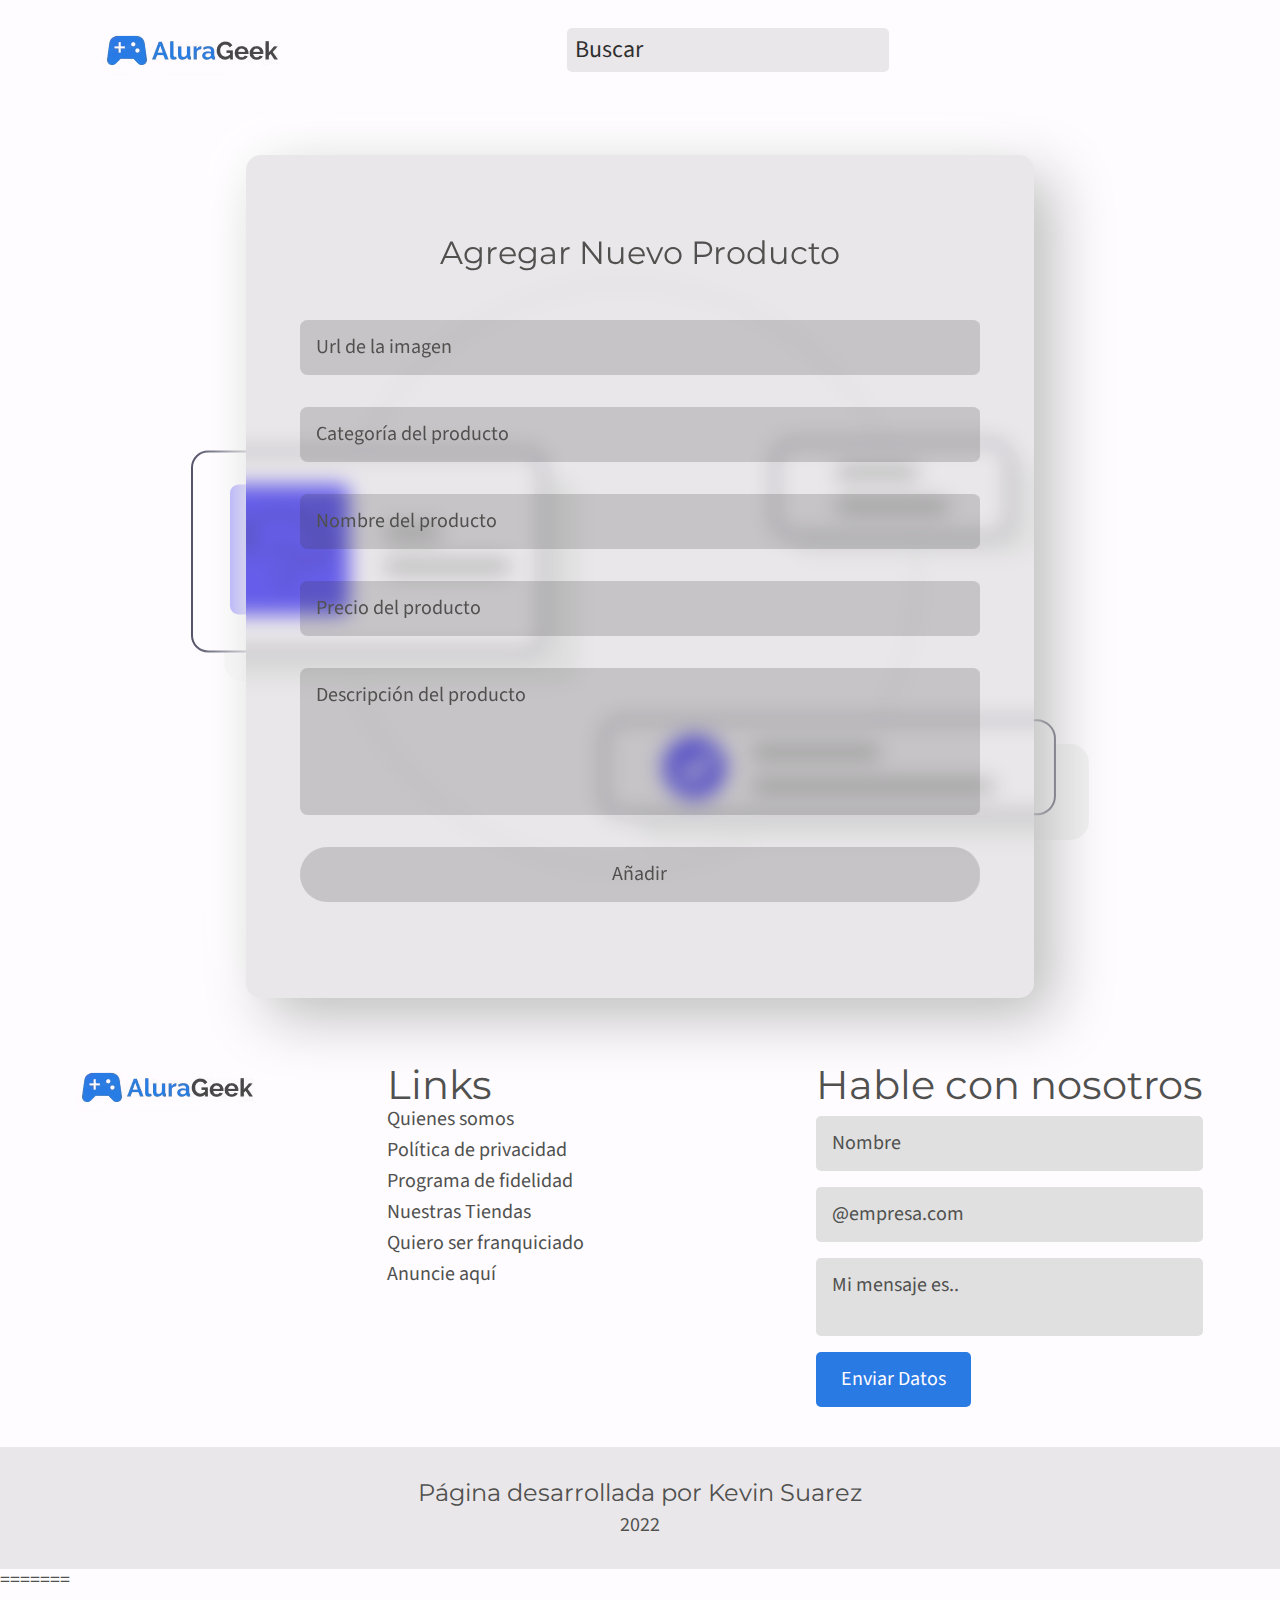
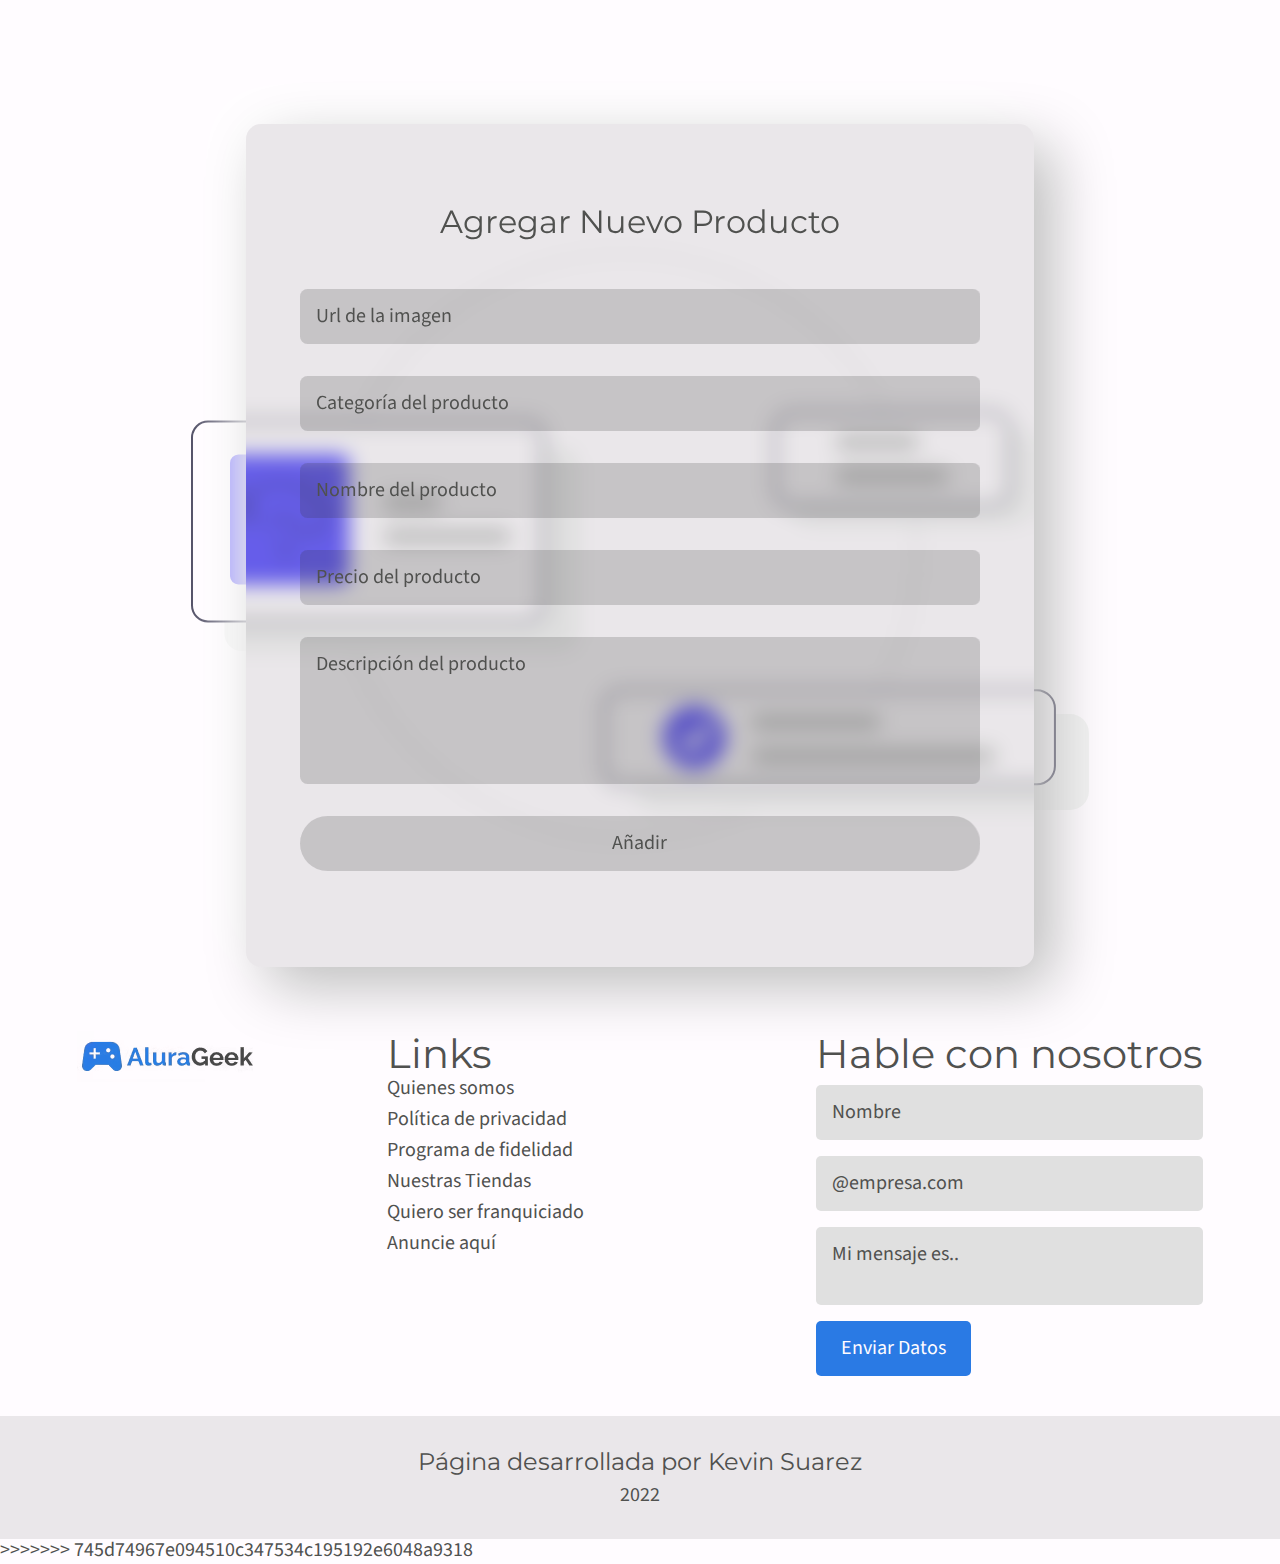
==== commit 833bda62: "xd" ====
--- a/formulario-nuevo-producto/index.html
+++ b/formulario-nuevo-producto/index.html
@@ -1,152 +1,306 @@
-<!DOCTYPE html>
-<html lang="es">
-
-<head>
-    <meta charset="UTF-8">
-    <meta http-equiv="X-UA-Compatible" content="IE=edge">
-    <meta name="viewport" content="width=device-width, initial-scale=1.0">
-    <title>Alura Geek Store</title>
-    <link rel="stylesheet" href="https://cdnjs.cloudflare.com/ajax/libs/font-awesome/6.2.0/css/all.min.css"
-        integrity="sha512-xh6O/CkQoPOWDdYTDqeRdPCVd1SpvCA9XXcUnZS2FmJNp1coAFzvtCN9BmamE+4aHK8yyUHUSCcJHgXloTyT2A=="
-        crossorigin="anonymous" referrerpolicy="no-referrer" />
-    <link rel="stylesheet" href="../css/reset.css">
-    <link rel="stylesheet" href="../css/normalize.css">
-    <link rel="stylesheet" href="../css/root.css">
-    <link rel="stylesheet" href="../css/nav__bar.css">
-    <link rel="stylesheet" href="../css/footer.css">
-    <link rel="stylesheet" href="../css/formulario__productos.css">
-</head>
-
-<body>
-    <nav>
-        <div class="barra__navegacion">
-            <div class="logo">
-                <a href="/"><img src="../recursos/logo/Alurageek__logo.avif" alt="Logo Alura Geek"></a>
-            </div>
-
-            <div class="espacioinput">
-                <input type="text" placeholder="Buscar">
-                <button type="submit" class="btn fa-solid fa-magnifying-glass"></button>
-            </div>
-
-
-            <div class="login">
-                <a href="../login/" class="btn__login">
-                    <p>Login</p>
-                </a>
-                <a href="../productos/" class="btn__admin">
-                    <p>Menú admin</p>
-                </a>
-            </div>
-
-
-            <div class="busqueda__movil">
-                <button class="fa-solid fa-magnifying-glass"></button>
-            </div>
-        </div>
-    </nav>
-
-    <div class="separador">
-    
-    </div>
-
-    <main>
-        <div class="container">
-            <div class="panel">
-                <div class="header">
-
-                        <div class="titulo">
-                            <h2>Agregar nuevo producto</h2>
-                        </div>
-
-                </div>
-
-                <div class="formulario__contenido">
-
-                    <div class="formulario__contenido__imagenupload">
-                        <div class="campo__imagen">
-
-                        </div>
-                    </div>
-
-                    <form class="formulario" method="post">
-
-                        <input type="url" name="product__img__url" placeholder="Url de la imagen" required>
-
-                        <input type="text" name="product__categoria" placeholder="Categoría del producto" required>
-
-                        <input type="text" name="product__nombre" placeholder="Nombre del producto" required>
-
-                        <input type="number" name="product__precio" placeholder="Precio del producto" required>
-
-                        <textarea name="product__descripcion" placeholder="Descripción del producto" cols="50" rows="5" minlength="10"
-                            maxlength="500" spellcheck required></textarea>
-
-                        <input type="submit" value="Añadir">
-
-                    </form>
-                </div>
-
-            </div>
-        </div>
-    </main>
-
-
-
-
-
-
-    <div class="container">
-        <div class="footer">
-    
-    
-            <div class="acordeon">
-                <div class="logo">
-                    <a href="../"><img src="../recursos/logo/Alurageek__logo.avif" alt="logo Alura Geek"></a>
-                </div>
-    
-                <div class="info">
-                    <div class="links">
-                        <h2>Links</h2>
-                        <p><a href="#">Quienes somos</a></p>
-                        <p><a href="#">Política de privacidad</a></p>
-                        <p><a href="#">Programa de fidelidad</a></p>
-                        <p><a href="#">Nuestras Tiendas</a></p>
-                        <p><a href="#">Quiero ser franquiciado</a></p>
-                        <p><a href="#">Anuncie aquí</a></p>
-                    </div>
-                </div>
-            </div>
-    
-    
-            <div class="newsletter">
-                <h2>Hable con nosotros</h2>
-    
-                <form>
-                    <input type="text" id="nombre" name="nombre" placeholder="Nombre" required>
-    
-                    <input type="email" id="email" name="email" placeholder="@empresa.com" required>
-    
-                    <textarea id="mensaje" name="mensaje" placeholder="Mi mensaje es.."></textarea>
-    
-                    <input type="submit" value="Enviar Datos">
-                </form>
-            </div>
-    
-    
-    
-        </div>
-    </div>
-    
-    <footer>
-        <div class="container">
-            <div class="derechos">
-                <h2>Página desarrollada por Kevin Suarez</h2>
-                <p><i class="fa-regular fa-copyright"></i> 2022</p>
-            </div>
-        </div>
-    </footer>
-
-</body>
-
+<<<<<<< HEAD
+<!DOCTYPE html>
+<html lang="es">
+
+<head>
+    <meta charset="UTF-8">
+    <meta http-equiv="X-UA-Compatible" content="IE=edge">
+    <meta name="viewport" content="width=device-width, initial-scale=1.0">
+    <title>Alura Geek Store</title>
+    <link rel="stylesheet" href="https://cdnjs.cloudflare.com/ajax/libs/font-awesome/6.2.0/css/all.min.css"
+        integrity="sha512-xh6O/CkQoPOWDdYTDqeRdPCVd1SpvCA9XXcUnZS2FmJNp1coAFzvtCN9BmamE+4aHK8yyUHUSCcJHgXloTyT2A=="
+        crossorigin="anonymous" referrerpolicy="no-referrer" />
+    <link rel="stylesheet" href="../css/reset.css">
+    <link rel="stylesheet" href="../css/normalize.css">
+    <link rel="stylesheet" href="../css/root.css">
+    <link rel="stylesheet" href="../css/nav__bar.css">
+    <link rel="stylesheet" href="../css/footer.css">
+    <link rel="stylesheet" href="../css/formulario__productos.css">
+</head>
+
+<body>
+    <nav>
+        <div class="barra__navegacion">
+            <div class="logo">
+                <a href="../"><img src="../recursos/logo/Alurageek__logo.avif" alt="Logo Alura Geek"></a>
+            </div>
+
+            <div class="espacioinput">
+                <input type="text" placeholder="Buscar">
+                <button type="submit" class="btn fa-solid fa-magnifying-glass"></button>
+            </div>
+
+
+            <div class="login">
+                <a href="../login/" class="btn__login">
+                    <p>Login</p>
+                </a>
+                <a href="../productos/" class="btn__admin">
+                    <p>Menú admin</p>
+                </a>
+            </div>
+
+
+            <div class="busqueda__movil">
+                <button class="fa-solid fa-magnifying-glass"></button>
+            </div>
+        </div>
+    </nav>
+
+    <div class="separador">
+    
+    </div>
+
+    <main>
+        <div class="container">
+            <div class="panel">
+                <div class="header">
+
+                        <div class="titulo">
+                            <h2>Agregar nuevo producto</h2>
+                        </div>
+
+                </div>
+
+                <div class="formulario__contenido">
+
+                    <div class="formulario__contenido__imagenupload">
+                        <div class="campo__imagen">
+
+                        </div>
+                    </div>
+
+                    <form class="formulario" method="post">
+
+                        <input type="url" name="product__img__url" placeholder="Url de la imagen" required>
+
+                        <input type="text" name="product__categoria" placeholder="Categoría del producto" required>
+
+                        <input type="text" name="product__nombre" placeholder="Nombre del producto" required>
+
+                        <input type="number" name="product__precio" placeholder="Precio del producto" required>
+
+                        <textarea name="product__descripcion" placeholder="Descripción del producto" cols="50" rows="5" minlength="10"
+                            maxlength="500" spellcheck required></textarea>
+
+                        <input type="submit" value="Añadir">
+
+                    </form>
+                </div>
+
+            </div>
+        </div>
+    </main>
+
+
+
+
+
+
+    <div class="container">
+        <div class="footer">
+    
+    
+            <div class="acordeon">
+                <div class="logo">
+                    <a href="../"><img src="../recursos/logo/Alurageek__logo.avif" alt="logo Alura Geek"></a>
+                </div>
+    
+                <div class="info">
+                    <div class="links">
+                        <h2>Links</h2>
+                        <p><a href="#">Quienes somos</a></p>
+                        <p><a href="#">Política de privacidad</a></p>
+                        <p><a href="#">Programa de fidelidad</a></p>
+                        <p><a href="#">Nuestras Tiendas</a></p>
+                        <p><a href="#">Quiero ser franquiciado</a></p>
+                        <p><a href="#">Anuncie aquí</a></p>
+                    </div>
+                </div>
+            </div>
+    
+    
+            <div class="newsletter">
+                <h2>Hable con nosotros</h2>
+    
+                <form>
+                    <input type="text" id="nombre" name="nombre" placeholder="Nombre" required>
+    
+                    <input type="email" id="email" name="email" placeholder="@empresa.com" required>
+    
+                    <textarea id="mensaje" name="mensaje" placeholder="Mi mensaje es.."></textarea>
+    
+                    <input type="submit" value="Enviar Datos">
+                </form>
+            </div>
+    
+    
+    
+        </div>
+    </div>
+    
+    <footer>
+        <div class="container">
+            <div class="derechos">
+                <h2>Página desarrollada por Kevin Suarez</h2>
+                <p><i class="fa-regular fa-copyright"></i> 2022</p>
+            </div>
+        </div>
+    </footer>
+
+</body>
+
+=======
+<!DOCTYPE html>
+<html lang="es">
+
+<head>
+    <meta charset="UTF-8">
+    <meta http-equiv="X-UA-Compatible" content="IE=edge">
+    <meta name="viewport" content="width=device-width, initial-scale=1.0">
+    <title>Alura Geek Store</title>
+    <link rel="stylesheet" href="https://cdnjs.cloudflare.com/ajax/libs/font-awesome/6.2.0/css/all.min.css"
+        integrity="sha512-xh6O/CkQoPOWDdYTDqeRdPCVd1SpvCA9XXcUnZS2FmJNp1coAFzvtCN9BmamE+4aHK8yyUHUSCcJHgXloTyT2A=="
+        crossorigin="anonymous" referrerpolicy="no-referrer" />
+    <link rel="stylesheet" href="../css/reset.css">
+    <link rel="stylesheet" href="../css/normalize.css">
+    <link rel="stylesheet" href="../css/root.css">
+    <link rel="stylesheet" href="../css/nav__bar.css">
+    <link rel="stylesheet" href="../css/footer.css">
+    <link rel="stylesheet" href="../css/formulario__productos.css">
+</head>
+
+<body>
+    <nav>
+        <div class="barra__navegacion">
+            <div class="logo">
+                <a href="/"><img src="../recursos/logo/Alurageek__logo.avif" alt="Logo Alura Geek"></a>
+            </div>
+
+            <div class="espacioinput">
+                <input type="text" placeholder="Buscar">
+                <button type="submit" class="btn fa-solid fa-magnifying-glass"></button>
+            </div>
+
+
+            <div class="login">
+                <a href="../login/" class="btn__login">
+                    <p>Login</p>
+                </a>
+                <a href="../productos/" class="btn__admin">
+                    <p>Menú admin</p>
+                </a>
+            </div>
+
+
+            <div class="busqueda__movil">
+                <button class="fa-solid fa-magnifying-glass"></button>
+            </div>
+        </div>
+    </nav>
+
+    <div class="separador">
+    
+    </div>
+
+    <main>
+        <div class="container">
+            <div class="panel">
+                <div class="header">
+
+                        <div class="titulo">
+                            <h2>Agregar nuevo producto</h2>
+                        </div>
+
+                </div>
+
+                <div class="formulario__contenido">
+
+                    <div class="formulario__contenido__imagenupload">
+                        <div class="campo__imagen">
+
+                        </div>
+                    </div>
+
+                    <form class="formulario" method="post">
+
+                        <input type="url" name="product__img__url" placeholder="Url de la imagen" required>
+
+                        <input type="text" name="product__categoria" placeholder="Categoría del producto" required>
+
+                        <input type="text" name="product__nombre" placeholder="Nombre del producto" required>
+
+                        <input type="number" name="product__precio" placeholder="Precio del producto" required>
+
+                        <textarea name="product__descripcion" placeholder="Descripción del producto" cols="50" rows="5" minlength="10"
+                            maxlength="500" spellcheck required></textarea>
+
+                        <input type="submit" value="Añadir">
+
+                    </form>
+                </div>
+
+            </div>
+        </div>
+    </main>
+
+
+
+
+
+
+    <div class="container">
+        <div class="footer">
+    
+    
+            <div class="acordeon">
+                <div class="logo">
+                    <a href="../"><img src="../recursos/logo/Alurageek__logo.avif" alt="logo Alura Geek"></a>
+                </div>
+    
+                <div class="info">
+                    <div class="links">
+                        <h2>Links</h2>
+                        <p><a href="#">Quienes somos</a></p>
+                        <p><a href="#">Política de privacidad</a></p>
+                        <p><a href="#">Programa de fidelidad</a></p>
+                        <p><a href="#">Nuestras Tiendas</a></p>
+                        <p><a href="#">Quiero ser franquiciado</a></p>
+                        <p><a href="#">Anuncie aquí</a></p>
+                    </div>
+                </div>
+            </div>
+    
+    
+            <div class="newsletter">
+                <h2>Hable con nosotros</h2>
+    
+                <form>
+                    <input type="text" id="nombre" name="nombre" placeholder="Nombre" required>
+    
+                    <input type="email" id="email" name="email" placeholder="@empresa.com" required>
+    
+                    <textarea id="mensaje" name="mensaje" placeholder="Mi mensaje es.."></textarea>
+    
+                    <input type="submit" value="Enviar Datos">
+                </form>
+            </div>
+    
+    
+    
+        </div>
+    </div>
+    
+    <footer>
+        <div class="container">
+            <div class="derechos">
+                <h2>Página desarrollada por Kevin Suarez</h2>
+                <p><i class="fa-regular fa-copyright"></i> 2022</p>
+            </div>
+        </div>
+    </footer>
+
+</body>
+
+>>>>>>> 745d74967e094510c347534c195192e6048a9318
 </html>--- a/css/formulario__productos.css
+++ b/css/formulario__productos.css
@@ -1,101 +1,210 @@
-.login .btn__admin{
-    display: flex;
-}
-
-.login .btn__login{
-    display: none;
-}
-
-main .container{
-    display: flex;
-    flex-direction: column;
-    width: 100%;
-    height: auto;
-    background: url(../recursos/banner/banner__formulario__productos.svg) no-repeat;
-    background-position: center;
-}
-
-.container .panel{
-    width: 70%;
-    display: flex;
-    margin: auto;
-    padding: 5rem 1rem;
-    flex-direction: column;
-    justify-content: center;
-    align-items: center;
-    background-color: var(--gris__opaco);
-    backdrop-filter: blur(10px);
-    border-radius: 15px;
-    box-shadow:  20px 20px 60px #bebebe,
-    -20px -20px 60px #ffffff;
-}
-
-
-.container .panel .header .titulo h2{
-    font-size: 2rem;
-    text-transform: capitalize;
-    margin-bottom: 2rem;
-}
-
-.formulario__contenido{
-    display: flex;
-    width: 100%;
-    flex-direction: column;
-}
-
-.formulario__contenido .formulario{
-    display: flex;
-    flex-direction: column;
-    width: 90%;
-    margin: auto;
-}
-
-.formulario__contenido .formulario input{
-    background-color: var(--gris__opaco);
-    margin: 1rem 0;
-    padding: 1rem;
-    border-radius: 7.5px;
-    backdrop-filter: blur(15px);
-}
-
-.formulario__contenido .formulario textarea{
-    background-color: var(--gris__opaco);
-    margin: 1rem 0;
-    padding: 1rem;
-    border-radius: 7.5px;
-    backdrop-filter: blur(15px);
-}
-
-.formulario__contenido .formulario input[type="submit"]{
-    background-color: var(--gris__opaco);
-    margin: 1rem 0;
-    padding: 1rem;
-    border-radius: 45px;
-    backdrop-filter: blur(15px);
-    text-align: center;
-    cursor: pointer;
-    transition: .5s ease-in-out;
-}
-
-.formulario__contenido .formulario input[type="submit"]:hover{
-    background-color: var(--gris);
-    transition: .5s ease-in-out;
-    color: var(--blanco);
-}
-
-@media screen and (max-width:800px) {
-    .container .panel{
-    width: 80%;
-    padding: 2rem 1rem;
-}
-
-.barra__navegacion .login p{
-    font-size: 1.2rem;
-    padding: .5rem;
-}
-
-.container .panel{
-    width: 100%;
-    padding: 2rem 1rem;
-}
+<<<<<<< HEAD
+.login .btn__admin{
+    display: flex;
+}
+
+.login .btn__login{
+    display: none;
+}
+
+main .container{
+    display: flex;
+    flex-direction: column;
+    width: 100%;
+    height: auto;
+    background: url(../recursos/banner/banner__formulario__productos.svg) no-repeat;
+    background-position: center;
+}
+
+.container .panel{
+    width: 70%;
+    display: flex;
+    margin: auto;
+    padding: 5rem 1rem;
+    flex-direction: column;
+    justify-content: center;
+    align-items: center;
+    background-color: var(--gris__opaco);
+    backdrop-filter: blur(10px);
+    border-radius: 15px;
+    box-shadow:  20px 20px 60px #bebebe,
+    -20px -20px 60px #ffffff;
+}
+
+
+.container .panel .header .titulo h2{
+    font-size: 2rem;
+    text-transform: capitalize;
+    margin-bottom: 2rem;
+}
+
+.formulario__contenido{
+    display: flex;
+    width: 100%;
+    flex-direction: column;
+}
+
+.formulario__contenido .formulario{
+    display: flex;
+    flex-direction: column;
+    width: 90%;
+    margin: auto;
+}
+
+.formulario__contenido .formulario input{
+    background-color: var(--gris__opaco);
+    margin: 1rem 0;
+    padding: 1rem;
+    border-radius: 7.5px;
+    backdrop-filter: blur(15px);
+}
+
+.formulario__contenido .formulario textarea{
+    background-color: var(--gris__opaco);
+    margin: 1rem 0;
+    padding: 1rem;
+    border-radius: 7.5px;
+    backdrop-filter: blur(15px);
+}
+
+.formulario__contenido .formulario input[type="submit"]{
+    background-color: var(--gris__opaco);
+    margin: 1rem 0;
+    padding: 1rem;
+    border-radius: 45px;
+    backdrop-filter: blur(15px);
+    text-align: center;
+    cursor: pointer;
+    transition: .5s ease-in-out;
+}
+
+.formulario__contenido .formulario input[type="submit"]:hover{
+    background-color: var(--gris);
+    transition: .5s ease-in-out;
+    color: var(--blanco);
+}
+
+@media screen and (max-width:800px) {
+    .container .panel{
+    width: 80%;
+    padding: 2rem 1rem;
+}
+
+.barra__navegacion .login p{
+    font-size: 1.2rem;
+    padding: .5rem;
+}
+
+.container .panel{
+    width: 100%;
+    padding: 2rem 1rem;
+}
+}
+
+@media screen and (max-width:500px) {
+    .container .panel{
+    box-shadow: none;
+}
+=======
+.login .btn__admin{
+    display: flex;
+}
+
+.login .btn__login{
+    display: none;
+}
+
+main .container{
+    display: flex;
+    flex-direction: column;
+    width: 100%;
+    height: auto;
+    background: url(../recursos/banner/banner__formulario__productos.svg) no-repeat;
+    background-position: center;
+}
+
+.container .panel{
+    width: 70%;
+    display: flex;
+    margin: auto;
+    padding: 5rem 1rem;
+    flex-direction: column;
+    justify-content: center;
+    align-items: center;
+    background-color: var(--gris__opaco);
+    backdrop-filter: blur(10px);
+    border-radius: 15px;
+    box-shadow:  20px 20px 60px #bebebe,
+    -20px -20px 60px #ffffff;
+}
+
+
+.container .panel .header .titulo h2{
+    font-size: 2rem;
+    text-transform: capitalize;
+    margin-bottom: 2rem;
+}
+
+.formulario__contenido{
+    display: flex;
+    width: 100%;
+    flex-direction: column;
+}
+
+.formulario__contenido .formulario{
+    display: flex;
+    flex-direction: column;
+    width: 90%;
+    margin: auto;
+}
+
+.formulario__contenido .formulario input{
+    background-color: var(--gris__opaco);
+    margin: 1rem 0;
+    padding: 1rem;
+    border-radius: 7.5px;
+    backdrop-filter: blur(15px);
+}
+
+.formulario__contenido .formulario textarea{
+    background-color: var(--gris__opaco);
+    margin: 1rem 0;
+    padding: 1rem;
+    border-radius: 7.5px;
+    backdrop-filter: blur(15px);
+}
+
+.formulario__contenido .formulario input[type="submit"]{
+    background-color: var(--gris__opaco);
+    margin: 1rem 0;
+    padding: 1rem;
+    border-radius: 45px;
+    backdrop-filter: blur(15px);
+    text-align: center;
+    cursor: pointer;
+    transition: .5s ease-in-out;
+}
+
+.formulario__contenido .formulario input[type="submit"]:hover{
+    background-color: var(--gris);
+    transition: .5s ease-in-out;
+    color: var(--blanco);
+}
+
+@media screen and (max-width:800px) {
+    .container .panel{
+    width: 80%;
+    padding: 2rem 1rem;
+}
+
+.barra__navegacion .login p{
+    font-size: 1.2rem;
+    padding: .5rem;
+}
+
+.container .panel{
+    width: 100%;
+    padding: 2rem 1rem;
+}
+>>>>>>> 745d74967e094510c347534c195192e6048a9318
 }--- a/css/formulario__productos.css
+++ b/css/formulario__productos.css
@@ -1,101 +1,210 @@
-.login .btn__admin{
-    display: flex;
-}
-
-.login .btn__login{
-    display: none;
-}
-
-main .container{
-    display: flex;
-    flex-direction: column;
-    width: 100%;
-    height: auto;
-    background: url(../recursos/banner/banner__formulario__productos.svg) no-repeat;
-    background-position: center;
-}
-
-.container .panel{
-    width: 70%;
-    display: flex;
-    margin: auto;
-    padding: 5rem 1rem;
-    flex-direction: column;
-    justify-content: center;
-    align-items: center;
-    background-color: var(--gris__opaco);
-    backdrop-filter: blur(10px);
-    border-radius: 15px;
-    box-shadow:  20px 20px 60px #bebebe,
-    -20px -20px 60px #ffffff;
-}
-
-
-.container .panel .header .titulo h2{
-    font-size: 2rem;
-    text-transform: capitalize;
-    margin-bottom: 2rem;
-}
-
-.formulario__contenido{
-    display: flex;
-    width: 100%;
-    flex-direction: column;
-}
-
-.formulario__contenido .formulario{
-    display: flex;
-    flex-direction: column;
-    width: 90%;
-    margin: auto;
-}
-
-.formulario__contenido .formulario input{
-    background-color: var(--gris__opaco);
-    margin: 1rem 0;
-    padding: 1rem;
-    border-radius: 7.5px;
-    backdrop-filter: blur(15px);
-}
-
-.formulario__contenido .formulario textarea{
-    background-color: var(--gris__opaco);
-    margin: 1rem 0;
-    padding: 1rem;
-    border-radius: 7.5px;
-    backdrop-filter: blur(15px);
-}
-
-.formulario__contenido .formulario input[type="submit"]{
-    background-color: var(--gris__opaco);
-    margin: 1rem 0;
-    padding: 1rem;
-    border-radius: 45px;
-    backdrop-filter: blur(15px);
-    text-align: center;
-    cursor: pointer;
-    transition: .5s ease-in-out;
-}
-
-.formulario__contenido .formulario input[type="submit"]:hover{
-    background-color: var(--gris);
-    transition: .5s ease-in-out;
-    color: var(--blanco);
-}
-
-@media screen and (max-width:800px) {
-    .container .panel{
-    width: 80%;
-    padding: 2rem 1rem;
-}
-
-.barra__navegacion .login p{
-    font-size: 1.2rem;
-    padding: .5rem;
-}
-
-.container .panel{
-    width: 100%;
-    padding: 2rem 1rem;
-}
+<<<<<<< HEAD
+.login .btn__admin{
+    display: flex;
+}
+
+.login .btn__login{
+    display: none;
+}
+
+main .container{
+    display: flex;
+    flex-direction: column;
+    width: 100%;
+    height: auto;
+    background: url(../recursos/banner/banner__formulario__productos.svg) no-repeat;
+    background-position: center;
+}
+
+.container .panel{
+    width: 70%;
+    display: flex;
+    margin: auto;
+    padding: 5rem 1rem;
+    flex-direction: column;
+    justify-content: center;
+    align-items: center;
+    background-color: var(--gris__opaco);
+    backdrop-filter: blur(10px);
+    border-radius: 15px;
+    box-shadow:  20px 20px 60px #bebebe,
+    -20px -20px 60px #ffffff;
+}
+
+
+.container .panel .header .titulo h2{
+    font-size: 2rem;
+    text-transform: capitalize;
+    margin-bottom: 2rem;
+}
+
+.formulario__contenido{
+    display: flex;
+    width: 100%;
+    flex-direction: column;
+}
+
+.formulario__contenido .formulario{
+    display: flex;
+    flex-direction: column;
+    width: 90%;
+    margin: auto;
+}
+
+.formulario__contenido .formulario input{
+    background-color: var(--gris__opaco);
+    margin: 1rem 0;
+    padding: 1rem;
+    border-radius: 7.5px;
+    backdrop-filter: blur(15px);
+}
+
+.formulario__contenido .formulario textarea{
+    background-color: var(--gris__opaco);
+    margin: 1rem 0;
+    padding: 1rem;
+    border-radius: 7.5px;
+    backdrop-filter: blur(15px);
+}
+
+.formulario__contenido .formulario input[type="submit"]{
+    background-color: var(--gris__opaco);
+    margin: 1rem 0;
+    padding: 1rem;
+    border-radius: 45px;
+    backdrop-filter: blur(15px);
+    text-align: center;
+    cursor: pointer;
+    transition: .5s ease-in-out;
+}
+
+.formulario__contenido .formulario input[type="submit"]:hover{
+    background-color: var(--gris);
+    transition: .5s ease-in-out;
+    color: var(--blanco);
+}
+
+@media screen and (max-width:800px) {
+    .container .panel{
+    width: 80%;
+    padding: 2rem 1rem;
+}
+
+.barra__navegacion .login p{
+    font-size: 1.2rem;
+    padding: .5rem;
+}
+
+.container .panel{
+    width: 100%;
+    padding: 2rem 1rem;
+}
+}
+
+@media screen and (max-width:500px) {
+    .container .panel{
+    box-shadow: none;
+}
+=======
+.login .btn__admin{
+    display: flex;
+}
+
+.login .btn__login{
+    display: none;
+}
+
+main .container{
+    display: flex;
+    flex-direction: column;
+    width: 100%;
+    height: auto;
+    background: url(../recursos/banner/banner__formulario__productos.svg) no-repeat;
+    background-position: center;
+}
+
+.container .panel{
+    width: 70%;
+    display: flex;
+    margin: auto;
+    padding: 5rem 1rem;
+    flex-direction: column;
+    justify-content: center;
+    align-items: center;
+    background-color: var(--gris__opaco);
+    backdrop-filter: blur(10px);
+    border-radius: 15px;
+    box-shadow:  20px 20px 60px #bebebe,
+    -20px -20px 60px #ffffff;
+}
+
+
+.container .panel .header .titulo h2{
+    font-size: 2rem;
+    text-transform: capitalize;
+    margin-bottom: 2rem;
+}
+
+.formulario__contenido{
+    display: flex;
+    width: 100%;
+    flex-direction: column;
+}
+
+.formulario__contenido .formulario{
+    display: flex;
+    flex-direction: column;
+    width: 90%;
+    margin: auto;
+}
+
+.formulario__contenido .formulario input{
+    background-color: var(--gris__opaco);
+    margin: 1rem 0;
+    padding: 1rem;
+    border-radius: 7.5px;
+    backdrop-filter: blur(15px);
+}
+
+.formulario__contenido .formulario textarea{
+    background-color: var(--gris__opaco);
+    margin: 1rem 0;
+    padding: 1rem;
+    border-radius: 7.5px;
+    backdrop-filter: blur(15px);
+}
+
+.formulario__contenido .formulario input[type="submit"]{
+    background-color: var(--gris__opaco);
+    margin: 1rem 0;
+    padding: 1rem;
+    border-radius: 45px;
+    backdrop-filter: blur(15px);
+    text-align: center;
+    cursor: pointer;
+    transition: .5s ease-in-out;
+}
+
+.formulario__contenido .formulario input[type="submit"]:hover{
+    background-color: var(--gris);
+    transition: .5s ease-in-out;
+    color: var(--blanco);
+}
+
+@media screen and (max-width:800px) {
+    .container .panel{
+    width: 80%;
+    padding: 2rem 1rem;
+}
+
+.barra__navegacion .login p{
+    font-size: 1.2rem;
+    padding: .5rem;
+}
+
+.container .panel{
+    width: 100%;
+    padding: 2rem 1rem;
+}
+>>>>>>> 745d74967e094510c347534c195192e6048a9318
 }